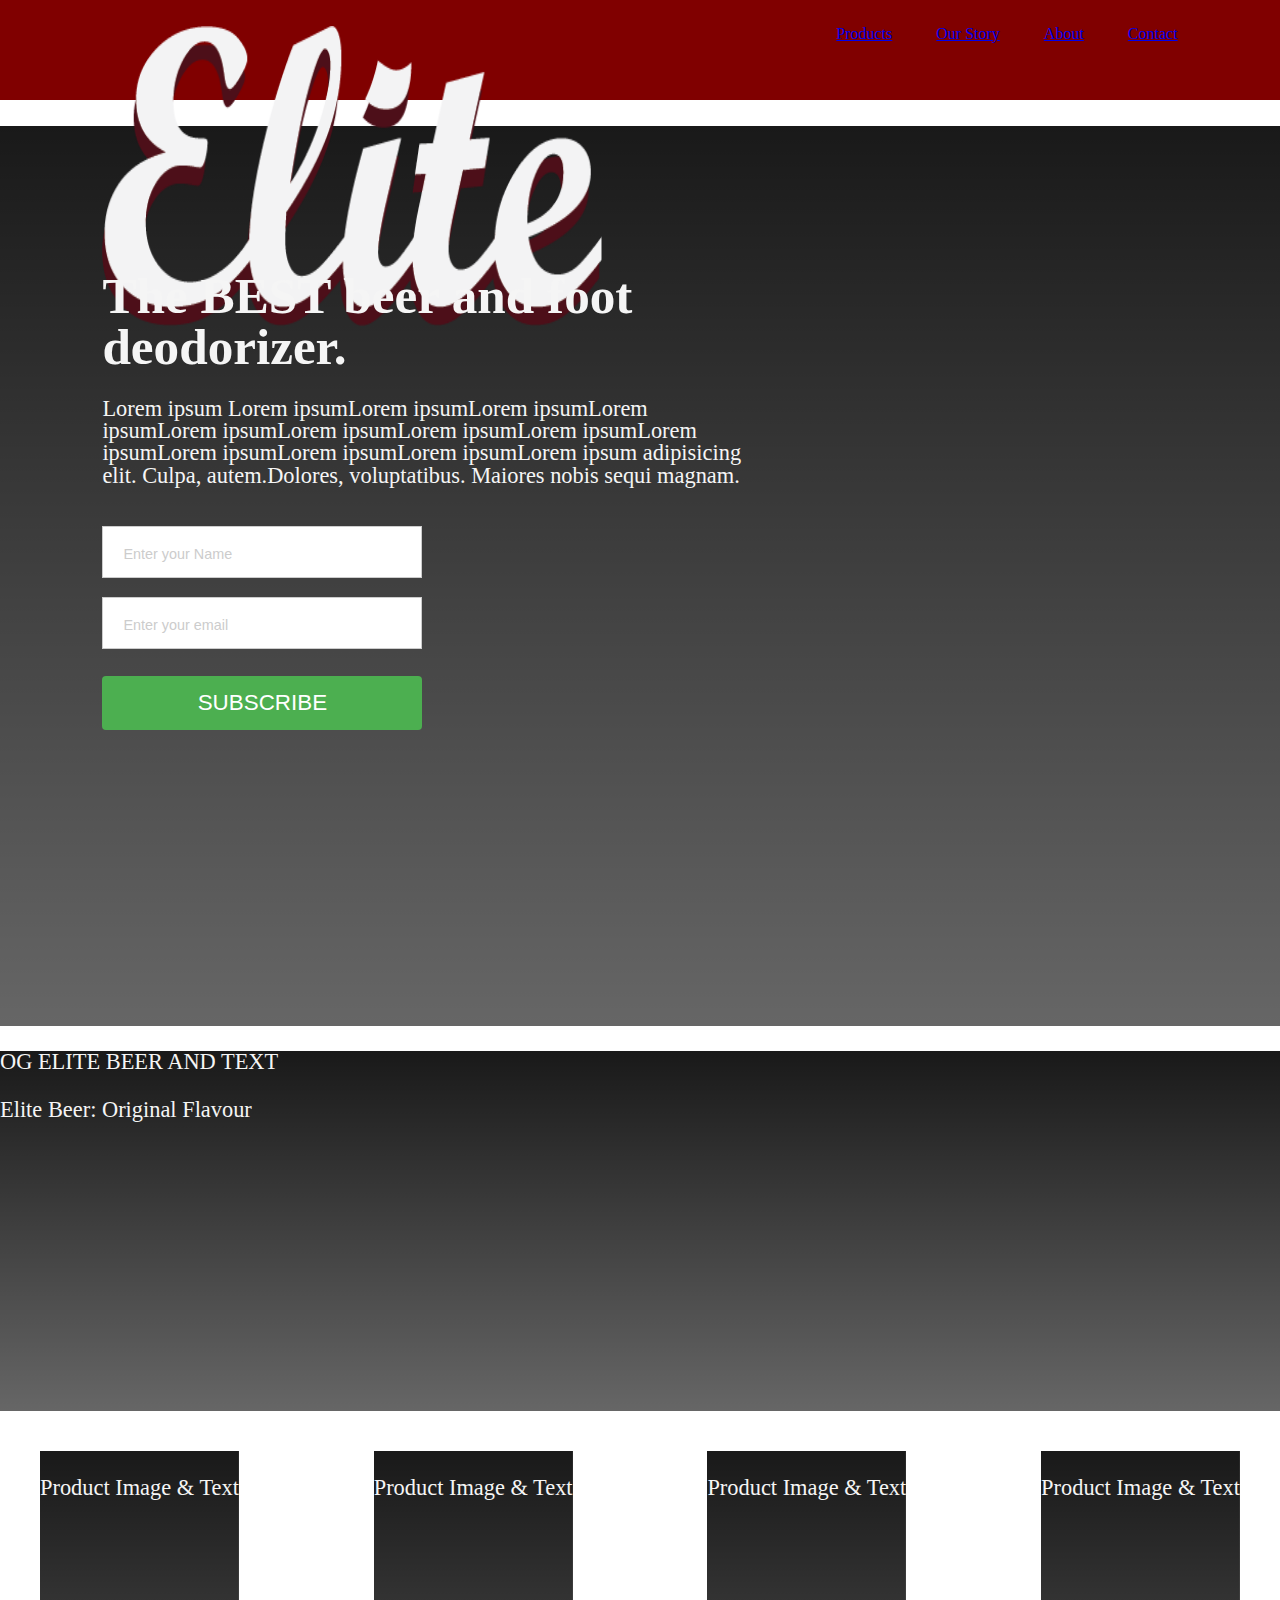
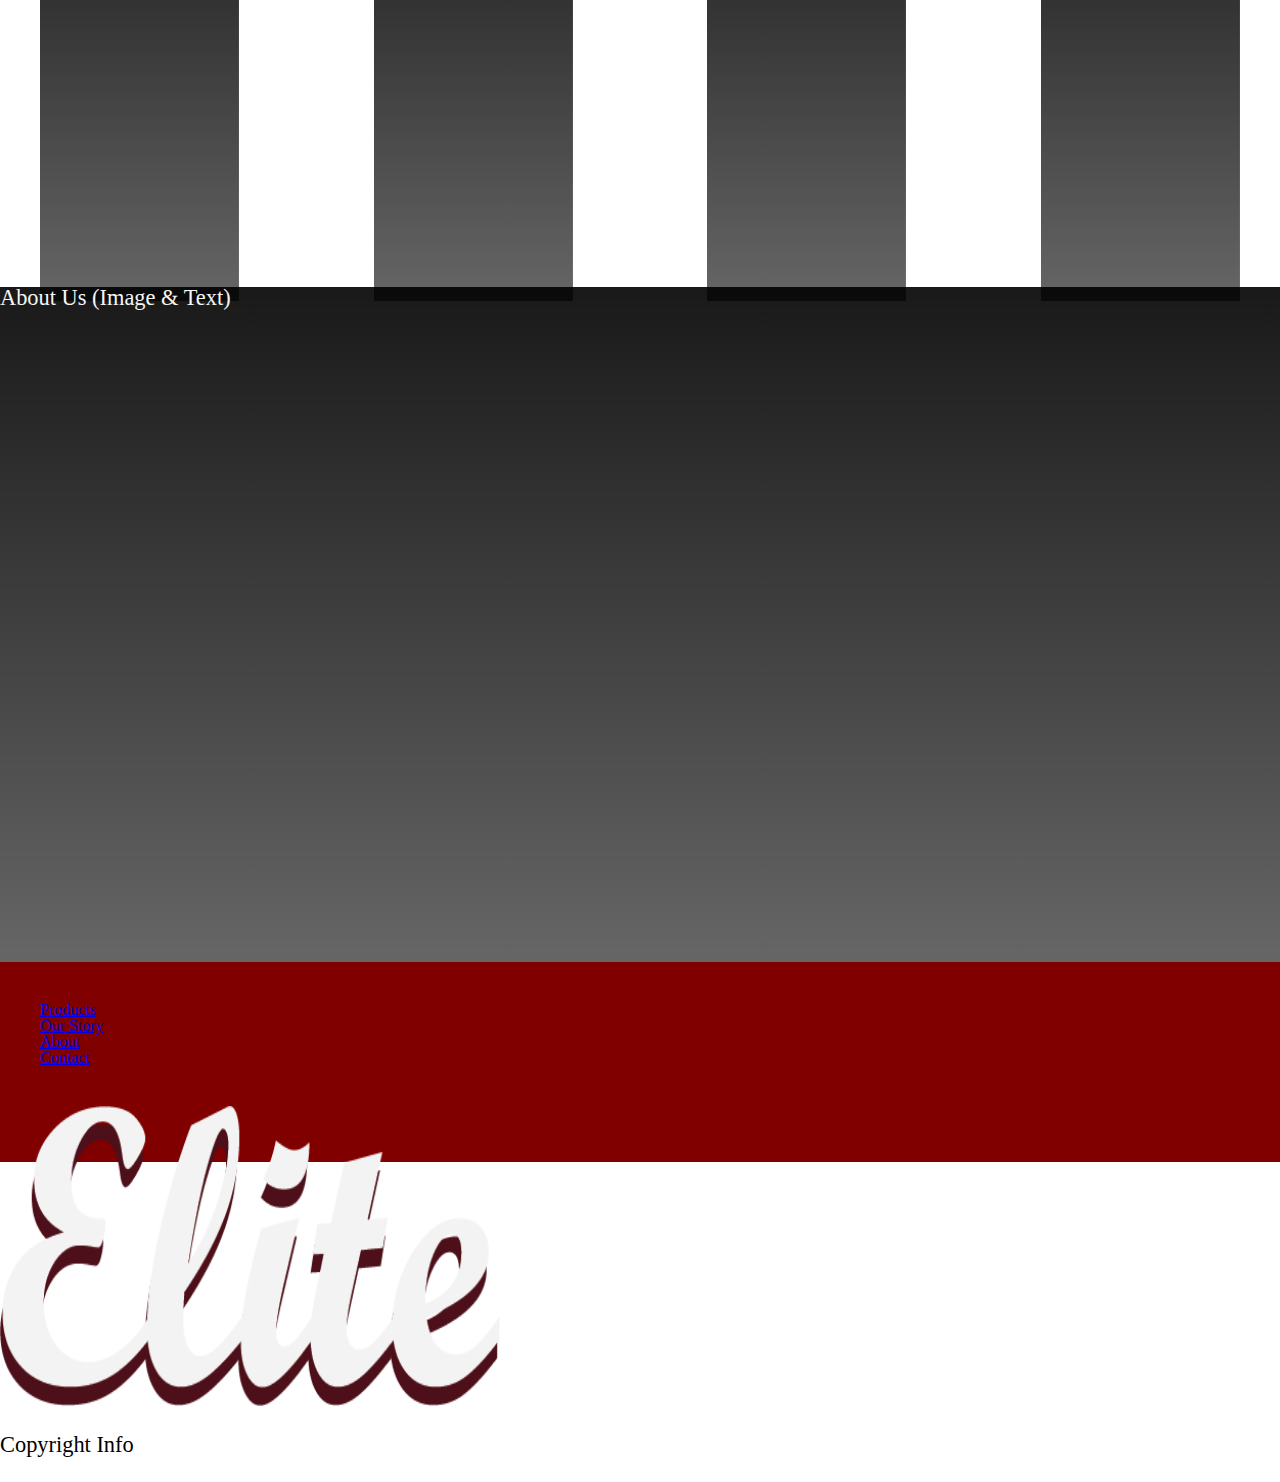
==== index.html @ 8c905d02 "pushing responsive web layout and images" ====
<!DOCTYPE html>
<html lang="en">
<head>
    <meta charset="UTF-8">
    <meta name="viewport" content="width=device-width, initial-scale=1.0">
    <meta http-equiv="X-UA-Compatible" content="ie=edge">
    <link rel="stylesheet" href="css/reset.css">
    <link rel="stylesheet" href="css/main.css">
    <title>Basic Responsive Layout</title>
    <h1 class="hide">Basic Responsive Layout</h1>
</head>

<body>
    <header>
        <!-- nav bar -->
        <nav>
            <a class="navbar-logo" href="index.html">
                <div class="logo">
                    <img src="images/logo-NAV.png" alt="Beer logo" width="500px">
                </div>
            </a>
            <ul id="navMenu">
                <li><a href="#">Products</a></li>
                <li><a href="#">Our Story</a></li>
                <li><a href="#">About</a></li>
                <li><a href="#">Contact</a></li>
            </ul>
        </nav>
    </header>

    <!-- header content where the hero image goes -->
    <main>
        <div class="header-content">
            <h1>The BEST beer and foot deodorizer.</h1>
            <p>Lorem ipsum Lorem ipsumLorem ipsumLorem ipsumLorem ipsumLorem ipsumLorem ipsumLorem ipsumLorem ipsumLorem ipsumLorem ipsumLorem ipsumLorem ipsumLorem ipsum
                adipisicing elit. Culpa, autem.Dolores, voluptatibus. Maiores nobis sequi magnam.</p>
            <form>
                <input type="text" placeholder="Enter your Name">
                <input type="email" placeholder="Enter your email">
                <input type="submit" value="Subscribe">
            </form>
        </div>
    </main>

    <!-- Original Elite Beer -->
    <section id="OriginalEliteBeer">
        <section class="promoImage"><p>OG ELITE BEER AND TEXT</p></section>
        <section id="promoText"><p>Elite Beer: Original Flavour</p></section>
                    <!--- MUST FIX LATER
        <div class="promoImage">
            <img src="images/logo-FINAL.png" alt="Elite Beer Origincal">
        </div>
    -->
    </section>

    <!-- different flavours section -->
    <section id="productInfo">
        <section class="productDesc"><p>Product Image & Text</p></section>
        <section class="productDesc"><p>Product Image & Text</p></section>
        <section class="productDesc"><p>Product Image & Text</p></section>
        <section class="productDesc"><p>Product Image & Text</p></section>
    </section>

    <!-- ABOUT US -->
    <section id="aboutUs">
        <div id="aboutUsImage"><p>About Us (Image & Text)</p></div>
        <!--
        <div class="aboutUsImage"><p>About Us (Text & Image)</p>
            <img src="images/farm-field-pixabay.jpg" alt="farm">
        </div> -->
    </section>

    <!-- footer -->    
    <footer id="mainFooter">
        <ul id="footerMenu">
            <li><a href="#">Products</a></li>
            <li><a href="#">Our Story</a></li>
            <li><a href="#">About</a></li>
            <li><a href="#">Contact</a></li>
        </ul>
        <div id="footerLogo">
            <img src="images/logo-NAV.png" alt="Beer logo" width="500px">
        </div>
        <div id="copyRight"><p>Copyright Info</p></div>
    </footer>

    <script src="js/main.js"></script>
</body>
</html>
---- css/main.css ----
* {
    margin: 0;
    padding: 0;
    box-sizing: border-box;
}

.hide   {
    display: none;
}

body {
    font-family: 'Times New Roman', Times, serif;
}

h1, h2, p {

    margin: 1.6rem 0;
}

h1 {
    font-weight: 800;
    font-size: 3.2rem;
}

h2 {
    font-weight: 800;
    font-size: 2rem;
}

p {
    font-weight: 400;
    font-size: 1.4rem;
}

img {
    width: 500px;
    height: 300px;
}

.container  {
    display: flex;
    justify-content: center;
    align-items: center;
    flex-direction: column;
}

/* -------------- LANDING PAGE -------------- */
.landing-image  {
    margin-top: 40px;
}

.main-container h2 {
    font-size: 1.0rem;
    font-weight: bold;
    line-height: 1;
    color: darkgray;
}

.main-container h3  {
    font-family: 'Times New Roman', Times, serif;
    font-size: 3rem;
    font-weight: bold;
    line-height: 1;
    color: whitesmoke;
}

.landing-questions  {
    margin-top: 50px;
}

.landing-image  {
    display: flex;
}

.buttons   {
    display: flex;
    flex-direction: row;
}

.btn    {
    text-decoration: none;
    padding: 20px 50px;
    font-size: 1.25rem;
    position: relative;
    margin: 60px;
    justify-content: space-between;
}

.yes-button {
    background: #000;
    color: #fff;
    border-radius: 100px;
    transition: transforom 0.3s ease;
}

.yes-button::after, .yes-button::before {
    content: "";
    position: absolute;
    opacity: 0.3;
    background: #000;
    border-radius: inherit;
    width: 100%;
    height: 100%;
    left: 0;
    bottom: 0;
    z-index: -1;
    transition: transform 0.3s ease;
}

.yes-button:hover   {
    transform: translate(-12px, -12px);
}

.yes-button:hover::after   {
    transform: translate(6px, 6px);
}

.yes-button:hover::before   {
    transform: translate(12px, 12px);
}

/* -------------- INDEX HOME PAGE -------------- */
header  {
    display: flex;
    flex-direction: column;
    background-color: maroon;
    height: 100px;
}

main {
    height: 100vh;
    background: linear-gradient(rgba(0, 0, 0, 0.9), rgba(0, 0, 0, 0.6));
    background-repeat: no-repeat;
    background-size: cover;
    background-position: center;
    color: whitesmoke;
}

nav {
    padding: 2% 8%;
    display: flex;
    justify-content: space-between;
}

nav box-icon {
    display: none;
}

nav ul {
    list-style-type: none;
}

nav ul li {
    display: inline-block;
    margin-left: 2.5rem;
}

nav ul li a:hover {
    color: #4CAF50;
    transition: .5s ease-in-out;
}

.header-content {
    width: 50%;
    position: relative;
    top: 16%;
    left: 8%;
}

form {
    margin: 2.4rem 0;
}

input {
    font-size: 1.4rem;
}

input[type=text],
input[type=email] {
    width: 50%;
    padding: 12px 20px;
    margin: 1.2rem 0;
    display: block;
    border: 1px solid #ccc;
}

input[type=submit] {
    width: 50%;
    background-color: #4CAF50;
    color: #fff;
    padding: 14px 20px;
    margin: 8px 0;
    border: none;
    border-radius: 4px;
    cursor: pointer;
    text-transform: uppercase;
}

input::placeholder {
    font-size: 0.9rem;
    color: #ccc;
}

/* -------------- ORIGINAL ELITE BEER SECTION -------------- */

#promoImage    {
    display: flex;
    flex-direction: row;
    height: 600px;
    justify-content: center;
    padding: 40px;
}

#OriginalEliteBeer  {
    height: 40vh;
    background: linear-gradient(rgba(0, 0, 0, 0.9), rgba(0, 0, 0, 0.6));
    background-repeat: no-repeat;
    background-size: cover;
    background-position: center;
    color: whitesmoke;
}

/* -------------- DIFFERENT FLAVOURS SECTION -------------- */
#productInfo    {
    display: flex;
    flex-direction: row;
    height: 450px;
    justify-content: space-between;
    padding: 40px;
}

.productDesc    {
    height: 50vh;
    background: linear-gradient(rgba(0, 0, 0, 0.9), rgba(0, 0, 0, 0.6));
    background-repeat: no-repeat;
    background-size: cover;
    background-position: center;
    color: whitesmoke;
}

/* -------------- ABOUT US -------------- */
#aboutUs    {
    height: 75vh;
    background: linear-gradient(rgba(0, 0, 0, 0.9), rgba(0, 0, 0, 0.6));
    background-repeat: no-repeat;
    background-size: cover;
    background-position: center;
    color: whitesmoke;
}

/* -------------- FOOTER -------------- */
footer  {
    display: flex;
    flex-direction: column;
    background-color: maroon;
    height: 200px;
}

#footerMenu  {
    display: flex;
    flex-direction: column;
    justify-content: space-between;
    padding: 40px;
}
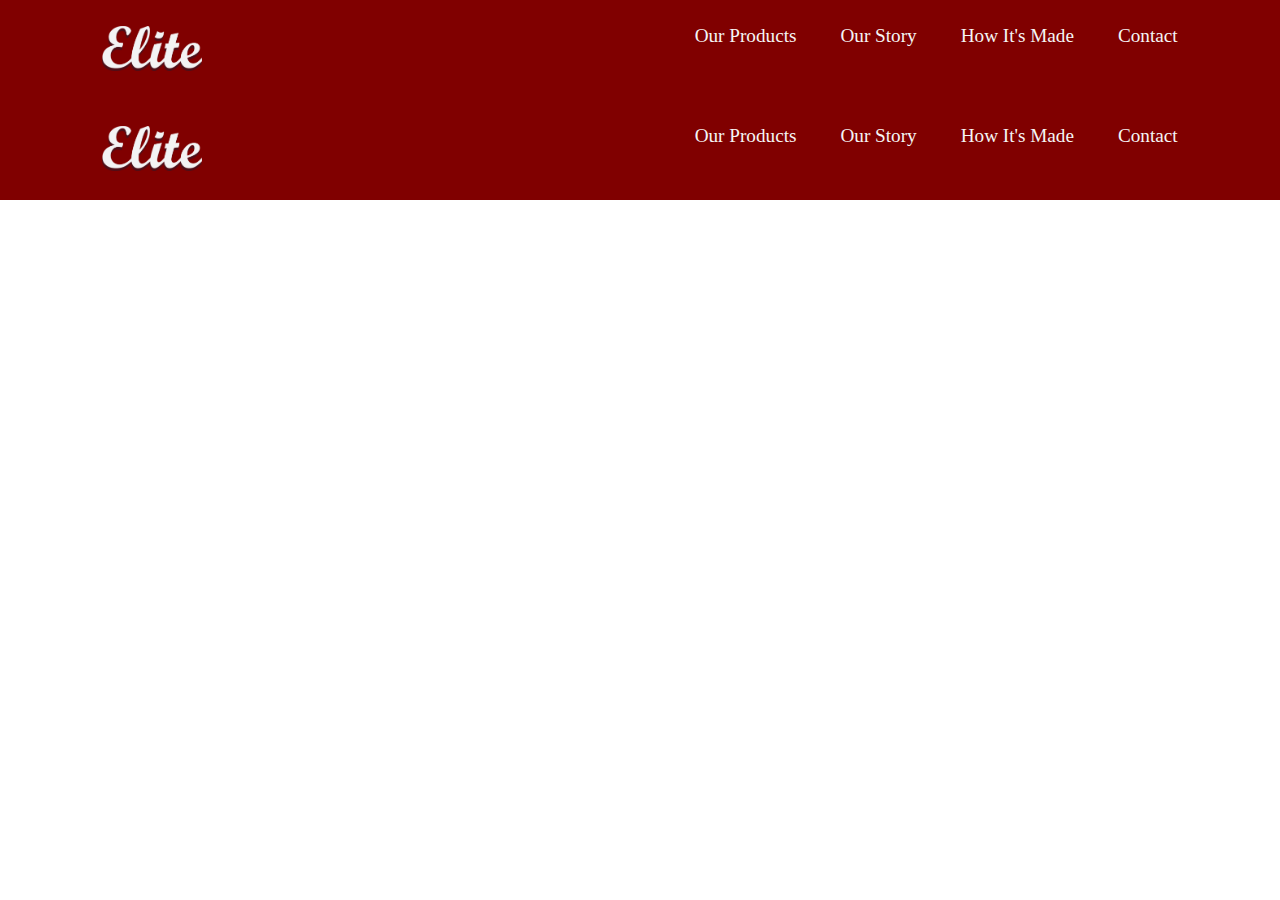
==== commit 27590349: "nav and footer bars" ====
--- a/index.html
+++ b/index.html
@@ -11,79 +11,35 @@
 </head>
 
 <body>
-    <header>
-        <!-- nav bar -->
-        <nav>
+
+    <nav class="mainNav">
+    <h2 class="hide">Main Navigation</h2>
+        <a class="navbar-logo" href="index.html">
+            <img src="images/logo-NAV.png" alt="Elite Beer Logo">
+        </a>
+        <ul>
+            <li><a href="our-products.html">Our Products</a></li>
+            <li><a href="our-story.html">Our Story</a></li>
+            <li><a href="how.html">How It's Made</a></li>
+            <li><a href="contact.html">Contact</a></li>
+        </ul>
+    </nav>
+
+</body>
+
+<footer>
+    <nav class="mainNav">
+        <h2 class="hide">Main Navigation</h2>
             <a class="navbar-logo" href="index.html">
-                <div class="logo">
-                    <img src="images/logo-NAV.png" alt="Beer logo" width="500px">
-                </div>
+                <img src="images/logo-NAV.png" alt="Elite Beer Logo">
             </a>
-            <ul id="navMenu">
-                <li><a href="#">Products</a></li>
-                <li><a href="#">Our Story</a></li>
-                <li><a href="#">About</a></li>
-                <li><a href="#">Contact</a></li>
+            <ul>
+                <li><a href="our-products.html">Our Products</a></li>
+                <li><a href="our-story.html">Our Story</a></li>
+                <li><a href="how.html">How It's Made</a></li>
+                <li><a href="contact.html">Contact</a></li>
             </ul>
         </nav>
-    </header>
-
-    <!-- header content where the hero image goes -->
-    <main>
-        <div class="header-content">
-            <h1>The BEST beer and foot deodorizer.</h1>
-            <p>Lorem ipsum Lorem ipsumLorem ipsumLorem ipsumLorem ipsumLorem ipsumLorem ipsumLorem ipsumLorem ipsumLorem ipsumLorem ipsumLorem ipsumLorem ipsumLorem ipsum
-                adipisicing elit. Culpa, autem.Dolores, voluptatibus. Maiores nobis sequi magnam.</p>
-            <form>
-                <input type="text" placeholder="Enter your Name">
-                <input type="email" placeholder="Enter your email">
-                <input type="submit" value="Subscribe">
-            </form>
-        </div>
-    </main>
-
-    <!-- Original Elite Beer -->
-    <section id="OriginalEliteBeer">
-        <section class="promoImage"><p>OG ELITE BEER AND TEXT</p></section>
-        <section id="promoText"><p>Elite Beer: Original Flavour</p></section>
-                    <!--- MUST FIX LATER
-        <div class="promoImage">
-            <img src="images/logo-FINAL.png" alt="Elite Beer Origincal">
-        </div>
-    -->
-    </section>
-
-    <!-- different flavours section -->
-    <section id="productInfo">
-        <section class="productDesc"><p>Product Image & Text</p></section>
-        <section class="productDesc"><p>Product Image & Text</p></section>
-        <section class="productDesc"><p>Product Image & Text</p></section>
-        <section class="productDesc"><p>Product Image & Text</p></section>
-    </section>
-
-    <!-- ABOUT US -->
-    <section id="aboutUs">
-        <div id="aboutUsImage"><p>About Us (Image & Text)</p></div>
-        <!--
-        <div class="aboutUsImage"><p>About Us (Text & Image)</p>
-            <img src="images/farm-field-pixabay.jpg" alt="farm">
-        </div> -->
-    </section>
-
-    <!-- footer -->    
-    <footer id="mainFooter">
-        <ul id="footerMenu">
-            <li><a href="#">Products</a></li>
-            <li><a href="#">Our Story</a></li>
-            <li><a href="#">About</a></li>
-            <li><a href="#">Contact</a></li>
-        </ul>
-        <div id="footerLogo">
-            <img src="images/logo-NAV.png" alt="Beer logo" width="500px">
-        </div>
-        <div id="copyRight"><p>Copyright Info</p></div>
-    </footer>
-
-    <script src="js/main.js"></script>
-</body>
+</footer>
+<script src="js/main.js"></script>
 </html>--- a/css/main.css
+++ b/css/main.css
@@ -44,7 +44,16 @@
     flex-direction: column;
 }
 
+a {
+    text-decoration: none;
+    font-weight: 400;
+    /* 1.6*10 = 16px */
+    font-size: 1.2rem;
+    color: whitesmoke;
+}
+
 /* -------------- LANDING PAGE -------------- */
+
 .landing-image  {
     margin-top: 40px;
 }
@@ -120,20 +129,19 @@
 }
 
 /* -------------- INDEX HOME PAGE -------------- */
-header  {
+nav  {
     display: flex;
-    flex-direction: column;
     background-color: maroon;
     height: 100px;
 }
 
-main {
-    height: 100vh;
-    background: linear-gradient(rgba(0, 0, 0, 0.9), rgba(0, 0, 0, 0.6));
-    background-repeat: no-repeat;
-    background-size: cover;
-    background-position: center;
-    color: whitesmoke;
+nav ul  {
+    list-style-type: none;
+}
+
+nav img  {
+    width: 100px;
+    height: 45px;
 }
 
 nav {
@@ -156,109 +164,6 @@
 }
 
 nav ul li a:hover {
-    color: #4CAF50;
+    color: lightsalmon;
     transition: .5s ease-in-out;
-}
-
-.header-content {
-    width: 50%;
-    position: relative;
-    top: 16%;
-    left: 8%;
-}
-
-form {
-    margin: 2.4rem 0;
-}
-
-input {
-    font-size: 1.4rem;
-}
-
-input[type=text],
-input[type=email] {
-    width: 50%;
-    padding: 12px 20px;
-    margin: 1.2rem 0;
-    display: block;
-    border: 1px solid #ccc;
-}
-
-input[type=submit] {
-    width: 50%;
-    background-color: #4CAF50;
-    color: #fff;
-    padding: 14px 20px;
-    margin: 8px 0;
-    border: none;
-    border-radius: 4px;
-    cursor: pointer;
-    text-transform: uppercase;
-}
-
-input::placeholder {
-    font-size: 0.9rem;
-    color: #ccc;
-}
-
-/* -------------- ORIGINAL ELITE BEER SECTION -------------- */
-
-#promoImage    {
-    display: flex;
-    flex-direction: row;
-    height: 600px;
-    justify-content: center;
-    padding: 40px;
-}
-
-#OriginalEliteBeer  {
-    height: 40vh;
-    background: linear-gradient(rgba(0, 0, 0, 0.9), rgba(0, 0, 0, 0.6));
-    background-repeat: no-repeat;
-    background-size: cover;
-    background-position: center;
-    color: whitesmoke;
-}
-
-/* -------------- DIFFERENT FLAVOURS SECTION -------------- */
-#productInfo    {
-    display: flex;
-    flex-direction: row;
-    height: 450px;
-    justify-content: space-between;
-    padding: 40px;
-}
-
-.productDesc    {
-    height: 50vh;
-    background: linear-gradient(rgba(0, 0, 0, 0.9), rgba(0, 0, 0, 0.6));
-    background-repeat: no-repeat;
-    background-size: cover;
-    background-position: center;
-    color: whitesmoke;
-}
-
-/* -------------- ABOUT US -------------- */
-#aboutUs    {
-    height: 75vh;
-    background: linear-gradient(rgba(0, 0, 0, 0.9), rgba(0, 0, 0, 0.6));
-    background-repeat: no-repeat;
-    background-size: cover;
-    background-position: center;
-    color: whitesmoke;
-}
-
-/* -------------- FOOTER -------------- */
-footer  {
-    display: flex;
-    flex-direction: column;
-    background-color: maroon;
-    height: 200px;
-}
-
-#footerMenu  {
-    display: flex;
-    flex-direction: column;
-    justify-content: space-between;
-    padding: 40px;
 }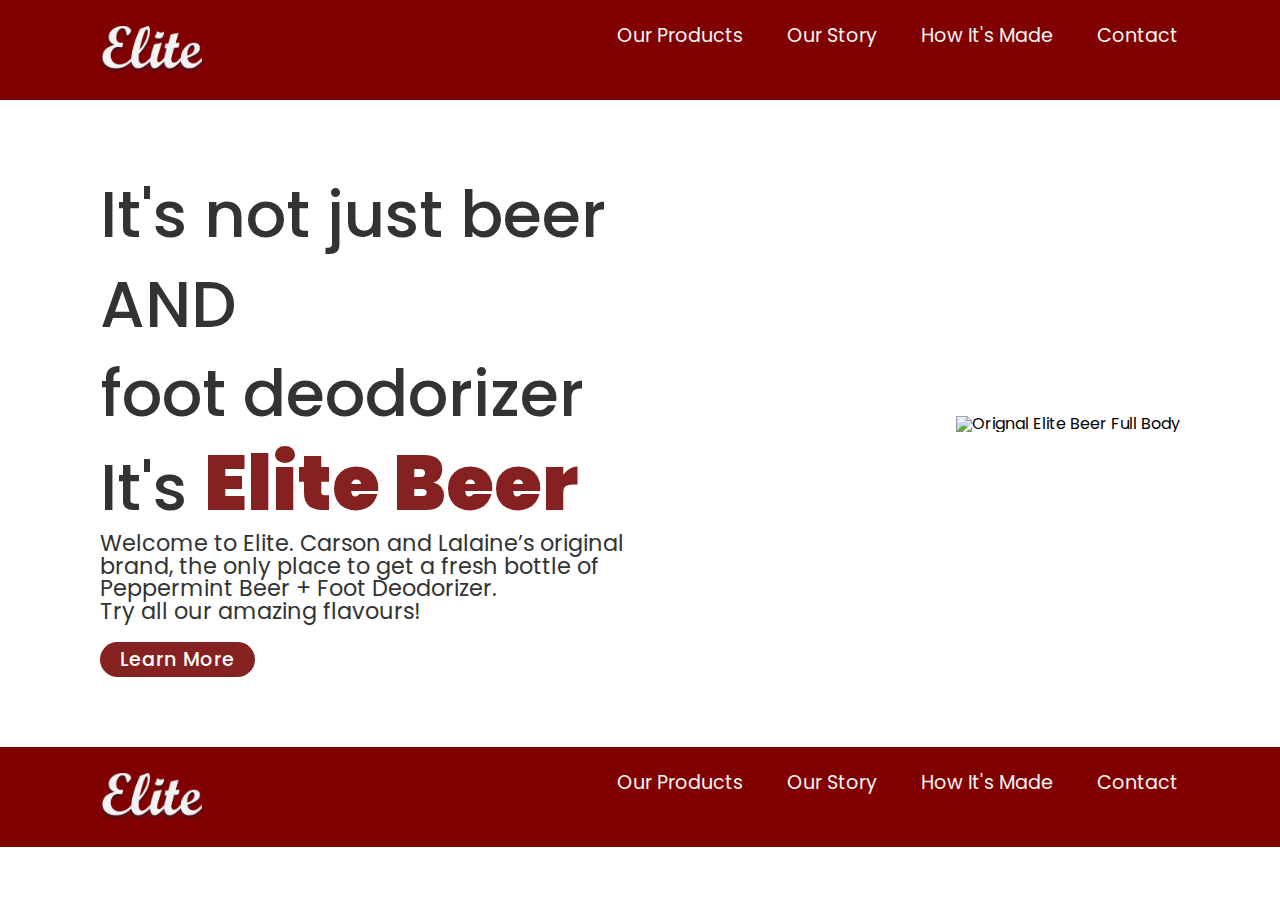
==== commit 8026a5c2: "bruh" ====
--- a/index.html
+++ b/index.html
@@ -7,7 +7,6 @@
     <link rel="stylesheet" href="css/reset.css">
     <link rel="stylesheet" href="css/main.css">
     <title>Basic Responsive Layout</title>
-    <h1 class="hide">Basic Responsive Layout</h1>
 </head>
 
 <body>
@@ -24,6 +23,19 @@
             <li><a href="contact.html">Contact</a></li>
         </ul>
     </nav>
+
+    <section>
+        <div class="content">
+            <div class="header-content">
+                <h2>It's not just beer AND <br>foot deodorizer<br>It's <span>Elite Beer</span></h2>
+                <p>Welcome to Elite. Carson and Lalaine’s original brand, the only place to get a fresh bottle of Peppermint Beer + Foot Deodorizer.<br>Try all our amazing flavours!</p>
+                <a href="our-products.html">Learn More</a>
+            </div>
+            <div class="imgBox">
+                <img src="images/beer flavours/Original-Beer.png" alt="Orignal Elite Beer Full Body">
+            </div>
+        </div>
+    </section>
 
 </body>
 
--- a/css/main.css
+++ b/css/main.css
@@ -1,7 +1,10 @@
+@import url('https://fonts.googleapis.com/css2?family=Poppins:ital,wght@0,100;0,200;0,300;0,400;0,500;0,600;0,700;0,800;0,900;1,100;1,200;1,300;1,400;1,500;1,600;1,700;1,800;1,900&display=swap');
+
 * {
     margin: 0;
     padding: 0;
     box-sizing: border-box;
+    font-family: 'Poppins', sans-serif;
 }
 
 .hide   {
@@ -9,17 +12,12 @@
 }
 
 body {
-    font-family: 'Times New Roman', Times, serif;
-}
-
-h1, h2, p {
+    font-family: 'Poppins', sans-serif;
+}
+
+h1 {
 
     margin: 1.6rem 0;
-}
-
-h1 {
-    font-weight: 800;
-    font-size: 3.2rem;
 }
 
 h2 {
@@ -166,4 +164,290 @@
 nav ul li a:hover {
     color: lightsalmon;
     transition: .5s ease-in-out;
-}+}
+
+section {
+    display: flex;
+    justify-content: center;
+    background: #fff;
+    width: 100%;
+    padding: 70px 100px;
+}
+
+.content    {
+    display: flex;
+    justify-content: space-between;
+    align-items: center;
+    position: relative;
+    width: 100%;
+}
+
+.content .header-content    {
+    position: relative;
+    max-width: 600px;
+}
+
+.content .header-content h2 {
+    color: #333;
+    font-size: 4em;
+    line-height: 1.4em;
+    font-weight: 500;
+}
+
+.content .header-content h2 span {
+    color: rgb(133, 33, 33);
+    font-size: 1.2em;
+    font-weight: 900;
+}
+
+.content .header-content p  {
+    color: #333;
+}
+
+.content .header-content a  {
+    display: inline-block;
+    margin-top: 20px;
+    padding: 8px 20px;
+    background: rgb(133, 33, 33);
+    color: #fff;
+    border-radius: 40px;
+    font-weight: 500;
+    letter-spacing: 1px;
+    text-decoration: none;
+}
+
+.imgBox img {
+    height: 800px;
+    width: 550px;
+}
+
+/* -------------- CONTACT US PAGE -------------- */
+
+form    {
+    display: flex;
+    flex-direction: column;
+    width: 90%;
+    border-radius: 10px;
+    padding: 6vw 4vw;
+}
+
+form h2 {
+    color: #333;
+}
+
+form p  {
+    color: #333;
+    font-weight: 300;
+    font-size: 1.2em;
+}
+
+form input, form textarea   {
+    border: 0;
+    margin: 5px 0;
+    padding: 20px;
+    outline: none;
+    background: whitesmoke;
+    font-size: 1em;
+}
+
+form button {
+    border: 0;
+    padding: 15px;
+    outline: none;
+    background: rgb(23, 23, 33);
+    color: whitesmoke;
+    cursor: pointer;
+    font-size: 1em;
+}
+
+/* -------------- OUR STORY PAGE -------------- */
+.header-container   {
+    position: relative;
+    text-align: center;
+    color: white;
+}
+
+.header-container img   {
+    height: 500px;
+}
+
+.bottom-right {
+    position: absolute;
+    bottom: 8px;
+    right: 16px;
+    color: #fff;
+    padding-bottom: 50px;
+}
+
+.bio-container  {
+    display: flex;
+    flex-direction: center;
+}
+
+.bio-container img  {
+    height: 300px;
+    width: 300px;
+    padding: 20px;
+}
+
+/* */
+.about-Header {
+    display: flex;
+    justify-content: center;
+    align-items: center;
+    min-height: 400px;
+    text-align: center;
+}
+
+.about-Header h1  {
+    font-size: 1.0rem;
+    font-weight: bold;
+    line-height: 1.2;
+    color: orangered;
+}
+
+.about-Header h2  {
+    font-family: 'Times New Roman', Times, serif;
+    font-size: 3rem;
+    font-weight: bold;
+    line-height: 4;
+}
+
+.about-Header p   {
+    color: darkgray;
+}
+
+.header .container  {
+    display: flex;
+    align-items: center;
+    justify-content: space-between;
+}
+
+/* ------------- MAIN PAGE ------------- */
+.container  {
+    display: flex;
+    align-items: center;
+    justify-content: center;
+}
+
+.teamContainer  {
+    display: flex;
+    align-items: center;
+    justify-content: center;
+}
+
+.teamBio    {
+    padding: 5em;
+    max-width: 50%;
+}
+
+/* ------------- BUTTONS ------------- */
+.buttons   {
+    display: flex;
+    flex-direction: row;
+}
+
+.btn    {
+    text-decoration: none;
+    padding: 20px 50px;
+    font-size: 1.25rem;
+    position: relative;
+    margin: 60px;
+    justify-content: space-between;
+}
+
+/* ------------- LIL BUTTON ------------- */
+.lil-button {
+    background: #000;
+    color: #fff;
+    border-radius: 100px;
+    transition: transforom 0.3s ease;
+}
+
+.lil-button::after, .lil-button::before {
+    content: "";
+    position: absolute;
+    opacity: 0.3;
+    background: #000;
+    border-radius: inherit;
+    width: 100%;
+    height: 100%;
+    left: 0;
+    bottom: 0;
+    z-index: -1;
+    transition: transform 0.3s ease;
+}
+
+.lil-button:hover   {
+    transform: translate(-12px, -12px);
+}
+
+.lil-button:hover::after   {
+    transform: translate(6px, 6px);
+}
+
+.lil-button:hover::before   {
+    transform: translate(12px, 12px);
+}
+
+/* ------------- CARSON BUTTON ------------- */
+.car-button {
+    background: orangered;
+    color: #fff;
+    border-radius: 100px;
+    transition: transforom 0.3s ease;
+}
+
+.car-button::after, .car-button::before {
+    content: "";
+    position: absolute;
+    opacity: 0.3;
+    background: orangered;
+    border-radius: inherit;
+    width: 100%;
+    height: 100%;
+    left: 0;
+    bottom: 0;
+    z-index: -1;
+    transition: transform 0.3s ease;
+}
+
+.car-button:hover   {
+    transform: translate(-12px, -12px);
+}
+
+.car-button:hover::after   {
+    transform: translate(6px, 6px);
+}
+
+.car-button:hover::before   {
+    transform: translate(12px, 12px);
+}
+
+@media (max-width: 768px) { 
+    .header .container  {
+        flex-direction: column;
+        padding-top: 5px;
+        text-align: center;
+    }   
+
+    .body .container    {
+        display: block;
+        text-align: center;
+    }
+}
+
+/* --------- HOW IT'S MADE --------- */
+
+.centered   {
+    position: absolute;
+    top: 50%;
+    left: 50%;
+    transform: translate(-50%, -50%);
+}
+
+.header-container h3  {
+    color: white;
+    font-size: 7em;
+    font-weight: 900;
+}
